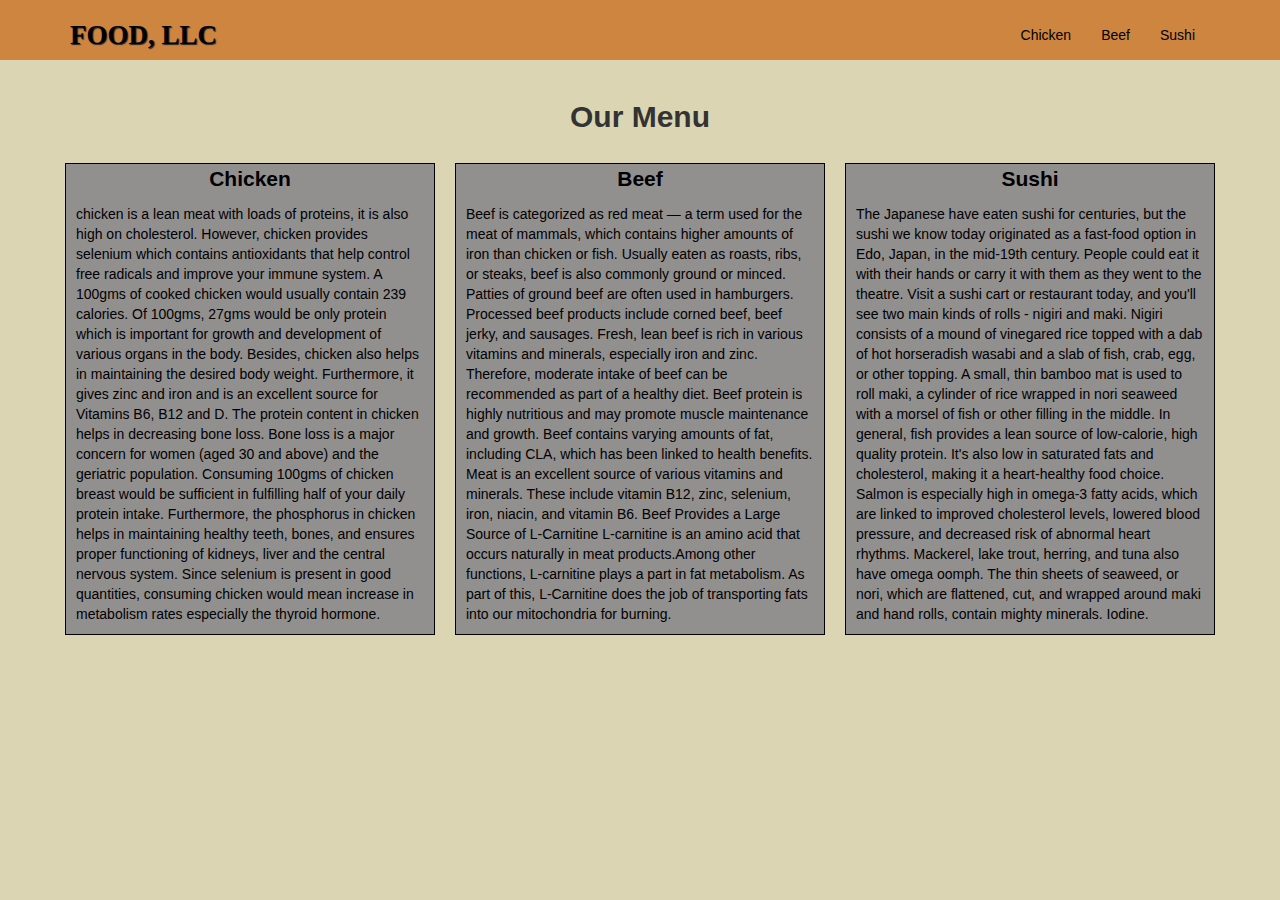
==== mod3-solution/index.html @ f80e8745 "added mod 2 & 3 Assignments" ====
<!doctype html>
<html lang="en">
  <head>
    <meta charset="utf-8">
    <meta http-equiv="X-UA-Compatible" content="IE=edge">
    <meta name="viewport" content="width=device-width, initial-scale=1">


    <title>Boostrap Starter Page</title>
    <link rel="stylesheet" href="css/bootstrap.min.css">
    <link rel="stylesheet" href="css/styles.css">
  </head>
<body>
    <header>
        <nav id="header-nav" class="navbar navbar-default">
          <div class="container">
            <div class="navbar-header">
              
    
              <div class="navbar-brand">
                <a href="index.html"><h1>Food, LLC</h1></a>
              
              </div>
    
              <button type="button" class="navbar-toggle collapsed" data-toggle="collapse" data-target="#collapsable-nav" aria-expanded="false">
                <span class="sr-only">Toggle navigation</span>
                <span class="icon-bar"></span>
                <span class="icon-bar"></span>
                <span class="icon-bar"></span>
              </button>
            </div>
    
            <div id="collapsable-nav" class="collapse navbar-collapse" class="visible-xs">
               <ul id="nav-list" class="nav navbar-nav navbar-right">
                <li>
                  <a href="#chicken"> Chicken</a>
                </li>
                <li>
                  <a href="#beef">Beef</a>
                </li>
                <li>
                  <a href="#sushi">Sushi</a>
                </li>
              </ul><!-- #nav-list -->
            </div><!-- .collapse .navbar-collapse -->
          </div><!-- .container -->
        </nav><!-- #header-nav -->
      </header>
      <div id="main-content" class="container">
        <h2 id="menu-categories-title" class="text-center">Our Menu</h2>

        <section class="row">
            <div id="content" class="col-lg-4 col-md-6 col-sm-12">
                <div id="divcontent">
                <div class="content-title"> Chicken</div>
                <p id="chicken"> chicken is a lean meat with loads of proteins, it is also high on cholesterol. However, chicken provides selenium which contains antioxidants that help control free radicals and improve your immune system. A 100gms of cooked chicken would usually contain 239 calories. Of 100gms, 27gms would be only protein which is important for growth and development of various organs in the body. Besides, chicken also helps in maintaining the desired body weight. Furthermore, it gives zinc and iron and is an excellent source for Vitamins B6, B12 and D.
                    The protein content in chicken helps in decreasing bone loss. Bone loss is a major concern for women (aged 30 and above) and the geriatric population.  Consuming 100gms of chicken breast would be sufficient in fulfilling half of your daily protein intake. Furthermore, the phosphorus in chicken helps in maintaining healthy teeth, bones, and ensures proper functioning of kidneys, liver and the central nervous system.
                    Since selenium is present in good quantities, consuming chicken would mean increase in metabolism rates especially the thyroid hormone.
                </p>
            </div>
            </div>
            <div id="content" class="col-lg-4 col-md-6 col-sm-12">
                    <div id="divcontent">
                <div class="content-title"> Beef</div>
                <p id="beef"> Beef is categorized as red meat — a term used for the meat of mammals, which contains higher amounts of iron than chicken or fish.

                    Usually eaten as roasts, ribs, or steaks, beef is also commonly ground or minced. Patties of ground beef are often used in hamburgers.
                    
                    Processed beef products include corned beef, beef jerky, and sausages.
                    
                    Fresh, lean beef is rich in various vitamins and minerals, especially iron and zinc. Therefore, moderate intake of beef can be recommended as part of a healthy diet.
                    Beef protein is highly nutritious and may promote muscle maintenance and growth. Beef contains varying amounts of fat, including CLA, which has been linked to health benefits.
                    Meat is an excellent source of various vitamins and minerals. These include vitamin B12, zinc, selenium, iron, niacin, and vitamin B6.
                    Beef Provides a Large Source of L-Carnitine
                    L-carnitine is an amino acid that occurs naturally in meat products.Among other functions, L-carnitine plays a part in fat metabolism.

                    As part of this, L-Carnitine does the job of transporting fats into our mitochondria for burning.</p>
                    </div>
            </div>
            <div id="content" class="col-lg-4 col-md-12 col-sm-12">
                    <div id="divcontent">
                <div class="content-title"> Sushi</div>
                <p id="sushi">The Japanese have eaten sushi for centuries, but the sushi we know today originated as a fast-food option in Edo, Japan, in the mid-19th century. People could eat it with their hands or carry it with them as they went to the theatre. Visit a sushi cart or restaurant today, and you'll see two main kinds of rolls - nigiri and maki. Nigiri consists of a mound of vinegared rice topped with a dab of hot horseradish wasabi and a slab of fish, crab, egg, or other topping. A small, thin bamboo mat is used to roll maki, a cylinder of rice wrapped in nori seaweed with a morsel of fish or other filling in the middle. In general, fish provides a lean source of low-calorie, high quality protein. It's also low in saturated fats and cholesterol, making it a heart-healthy food choice. Salmon is especially high in omega-3 fatty acids, which are linked to improved cholesterol levels, lowered blood pressure, and decreased risk of abnormal heart rhythms. Mackerel, lake trout, herring, and tuna also have omega oomph.

                    The thin sheets of seaweed, or nori, which are flattened, cut, and wrapped around maki and hand rolls, contain mighty minerals. Iodine.</p>
            </div>
            </div>
            </section>
        </section>
        </div> <!--#main-content -->

  <!-- jQuery (Bootstrap JS plugins depend on it) -->
  <script src="js/jquery-1.11.3.min.js"></script>
  <script src="js/bootstrap.min.js"></script>
  <script src="js/script.js"></script>
</body>
</html>
---- mod3-solution/css/styles.css ----
* {
    box-sizing: border-box;
    font-family: Arial, Helvetica, sans-serif;
  }
  body {
	background-color: rgb(219, 213, 179);
}

  #content {
	border: none;
	margin-left: auto;
	margin-right: auto;
	margin-top: 10px;
	margin-bottom: 10px;
	padding: 10px;
}

#divcontent{
    border:	1.5px solid black;
	background-color:rgb(146, 143, 143);
	width: 100%;
	/* height: 200px; */
	color: black;
	position: relative;
	overflow: auto;
}

.content-title{
    font-weight: bold;
    width: 100%;
    text-align: center;
    font-size: 1.5em;
}
p {
	padding: 10px;
	margin: 0;
}

#header-nav {
    background-color: peru ;
    border-radius: 0;
    border: 0;
  }
  .navbar-brand {
    padding-top: 25px;
  }
  .navbar-brand h1 { /* Restaurant name */
    font-family: 'Lora', serif;
    color:black;
    font-size: 1.5em;
    text-transform: uppercase;
    font-weight: bold;
    text-shadow: 1px 1px 1px #222;
    margin-top: 0;
    margin-bottom: 0;
    line-height: .75;
  }
  
  #menu-categories-title{
      font-weight: bold;
  }

  #nav-list {
    margin-top: 10px;
  }
  #nav-list a {
    color: black;
    text-align: center;
  }
  #nav-list a:hover {
    background: #E7E7E7;
  }
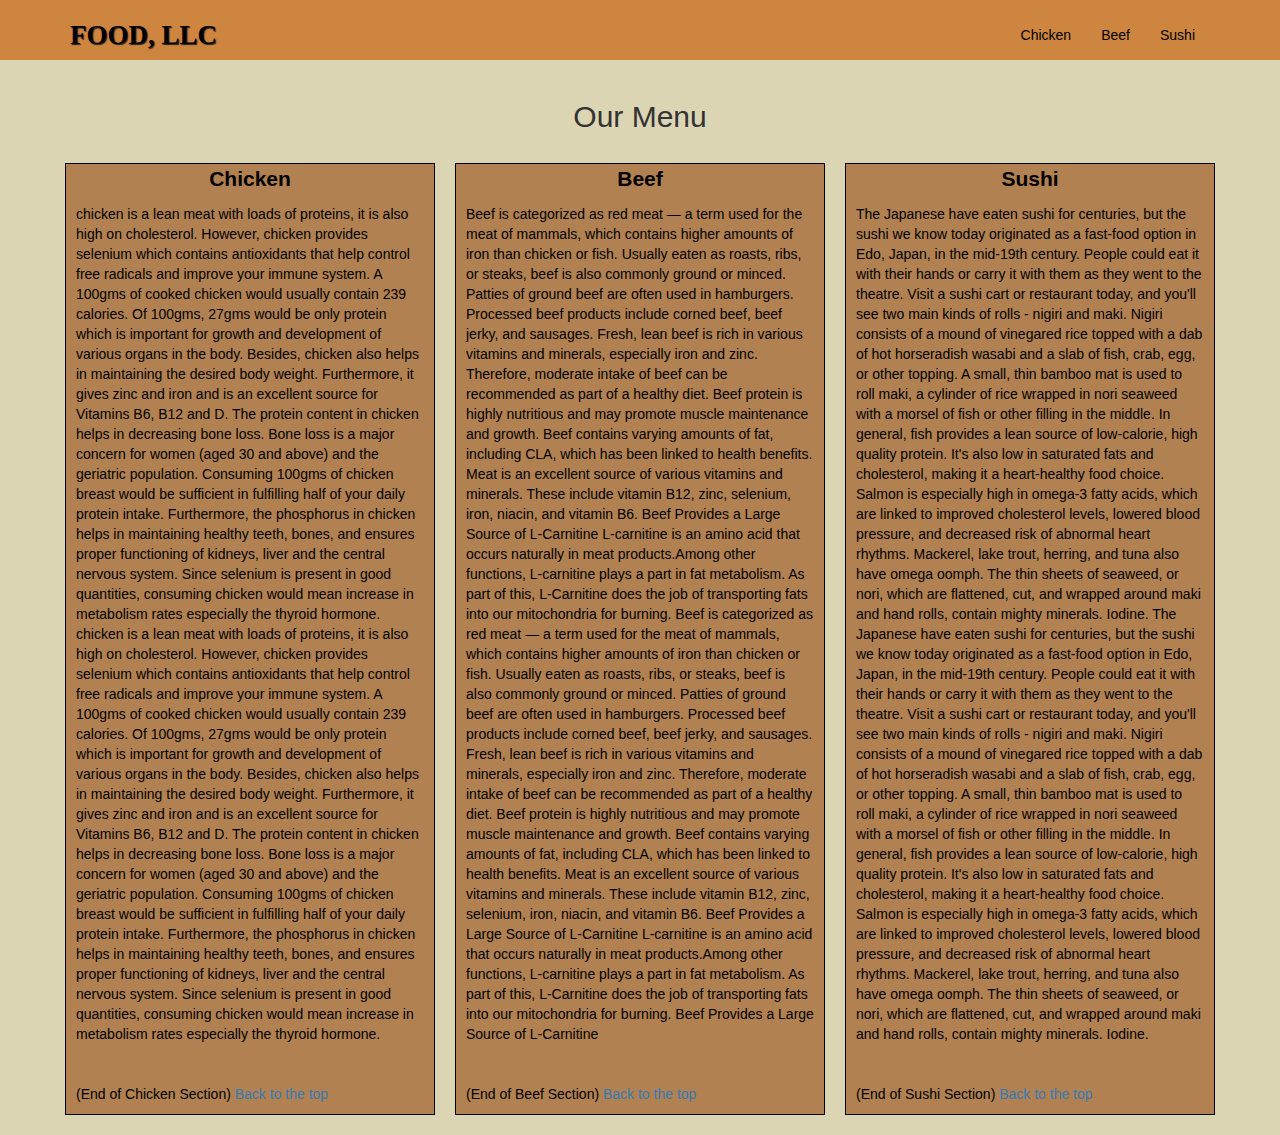
==== commit 522ff338: "navigation changes" ====
--- a/mod3-solution/index.html
+++ b/mod3-solution/index.html
@@ -11,13 +11,14 @@
     <link rel="stylesheet" href="css/styles.css">
   </head>
 <body>
+    
     <header>
         <nav id="header-nav" class="navbar navbar-default">
           <div class="container">
             <div class="navbar-header">
               
     
-              <div class="navbar-brand">
+              <div  class="navbar-brand">
                 <a href="index.html"><h1>Food, LLC</h1></a>
               
               </div>
@@ -30,7 +31,7 @@
               </button>
             </div>
     
-            <div id="collapsable-nav" class="collapse navbar-collapse" class="visible-xs">
+            <div id="collapsable-nav" class="collapse navbar-collapse visible-xs">
                <ul id="nav-list" class="nav navbar-nav navbar-right">
                 <li>
                   <a href="#chicken"> Chicken</a>
@@ -47,7 +48,7 @@
         </nav><!-- #header-nav -->
       </header>
       <div id="main-content" class="container">
-        <h2 id="menu-categories-title" class="text-center">Our Menu</h2>
+        <h2  id="top menu-categories-title" class="text-center">Our Menu</h2>
 
         <section class="row">
             <div id="content" class="col-lg-4 col-md-6 col-sm-12">
@@ -56,7 +57,13 @@
                 <p id="chicken"> chicken is a lean meat with loads of proteins, it is also high on cholesterol. However, chicken provides selenium which contains antioxidants that help control free radicals and improve your immune system. A 100gms of cooked chicken would usually contain 239 calories. Of 100gms, 27gms would be only protein which is important for growth and development of various organs in the body. Besides, chicken also helps in maintaining the desired body weight. Furthermore, it gives zinc and iron and is an excellent source for Vitamins B6, B12 and D.
                     The protein content in chicken helps in decreasing bone loss. Bone loss is a major concern for women (aged 30 and above) and the geriatric population.  Consuming 100gms of chicken breast would be sufficient in fulfilling half of your daily protein intake. Furthermore, the phosphorus in chicken helps in maintaining healthy teeth, bones, and ensures proper functioning of kidneys, liver and the central nervous system.
                     Since selenium is present in good quantities, consuming chicken would mean increase in metabolism rates especially the thyroid hormone.
-                </p>
+                
+                    chicken is a lean meat with loads of proteins, it is also high on cholesterol. However, chicken provides selenium which contains antioxidants that help control free radicals and improve your immune system. A 100gms of cooked chicken would usually contain 239 calories. Of 100gms, 27gms would be only protein which is important for growth and development of various organs in the body. Besides, chicken also helps in maintaining the desired body weight. Furthermore, it gives zinc and iron and is an excellent source for Vitamins B6, B12 and D.
+                    The protein content in chicken helps in decreasing bone loss. Bone loss is a major concern for women (aged 30 and above) and the geriatric population.  Consuming 100gms of chicken breast would be sufficient in fulfilling half of your daily protein intake. Furthermore, the phosphorus in chicken helps in maintaining healthy teeth, bones, and ensures proper functioning of kidneys, liver and the central nervous system.
+                    Since selenium is present in good quantities, consuming chicken would mean increase in metabolism rates especially the thyroid hormone.
+                    
+                </p><br>
+                <p>(End of Chicken Section)<a href="#top"> Back to the top</a></p>
             </div>
             </div>
             <div id="content" class="col-lg-4 col-md-6 col-sm-12">
@@ -74,7 +81,22 @@
                     Beef Provides a Large Source of L-Carnitine
                     L-carnitine is an amino acid that occurs naturally in meat products.Among other functions, L-carnitine plays a part in fat metabolism.
 
-                    As part of this, L-Carnitine does the job of transporting fats into our mitochondria for burning.</p>
+                    As part of this, L-Carnitine does the job of transporting fats into our mitochondria for burning.
+                    Beef is categorized as red meat — a term used for the meat of mammals, which contains higher amounts of iron than chicken or fish.
+
+                    Usually eaten as roasts, ribs, or steaks, beef is also commonly ground or minced. Patties of ground beef are often used in hamburgers.
+                    
+                    Processed beef products include corned beef, beef jerky, and sausages.
+                    
+                    Fresh, lean beef is rich in various vitamins and minerals, especially iron and zinc. Therefore, moderate intake of beef can be recommended as part of a healthy diet.
+                    Beef protein is highly nutritious and may promote muscle maintenance and growth. Beef contains varying amounts of fat, including CLA, which has been linked to health benefits.
+                    Meat is an excellent source of various vitamins and minerals. These include vitamin B12, zinc, selenium, iron, niacin, and vitamin B6.
+                    Beef Provides a Large Source of L-Carnitine
+                    L-carnitine is an amino acid that occurs naturally in meat products.Among other functions, L-carnitine plays a part in fat metabolism.
+
+                    As part of this, L-Carnitine does the job of transporting fats into our mitochondria for burning.
+                    Beef Provides a Large Source of L-Carnitine </p><br>
+                    <p>(End of Beef Section)<a href="#top"> Back to the top</a></p>
                     </div>
             </div>
             <div id="content" class="col-lg-4 col-md-12 col-sm-12">
@@ -82,8 +104,13 @@
                 <div class="content-title"> Sushi</div>
                 <p id="sushi">The Japanese have eaten sushi for centuries, but the sushi we know today originated as a fast-food option in Edo, Japan, in the mid-19th century. People could eat it with their hands or carry it with them as they went to the theatre. Visit a sushi cart or restaurant today, and you'll see two main kinds of rolls - nigiri and maki. Nigiri consists of a mound of vinegared rice topped with a dab of hot horseradish wasabi and a slab of fish, crab, egg, or other topping. A small, thin bamboo mat is used to roll maki, a cylinder of rice wrapped in nori seaweed with a morsel of fish or other filling in the middle. In general, fish provides a lean source of low-calorie, high quality protein. It's also low in saturated fats and cholesterol, making it a heart-healthy food choice. Salmon is especially high in omega-3 fatty acids, which are linked to improved cholesterol levels, lowered blood pressure, and decreased risk of abnormal heart rhythms. Mackerel, lake trout, herring, and tuna also have omega oomph.
 
+                    The thin sheets of seaweed, or nori, which are flattened, cut, and wrapped around maki and hand rolls, contain mighty minerals. Iodine.
+                    The Japanese have eaten sushi for centuries, but the sushi we know today originated as a fast-food option in Edo, Japan, in the mid-19th century. People could eat it with their hands or carry it with them as they went to the theatre. Visit a sushi cart or restaurant today, and you'll see two main kinds of rolls - nigiri and maki. Nigiri consists of a mound of vinegared rice topped with a dab of hot horseradish wasabi and a slab of fish, crab, egg, or other topping. A small, thin bamboo mat is used to roll maki, a cylinder of rice wrapped in nori seaweed with a morsel of fish or other filling in the middle. In general, fish provides a lean source of low-calorie, high quality protein. It's also low in saturated fats and cholesterol, making it a heart-healthy food choice. Salmon is especially high in omega-3 fatty acids, which are linked to improved cholesterol levels, lowered blood pressure, and decreased risk of abnormal heart rhythms. Mackerel, lake trout, herring, and tuna also have omega oomph.
+
                     The thin sheets of seaweed, or nori, which are flattened, cut, and wrapped around maki and hand rolls, contain mighty minerals. Iodine.</p>
-            </div>
+                    <br>
+                    <p>(End of Sushi Section)<a href="#top"> Back to the top</a></p>
+                </div>
             </div>
             </section>
         </section>
--- a/mod3-solution/css/styles.css
+++ b/mod3-solution/css/styles.css
@@ -17,7 +17,7 @@
 
 #divcontent{
     border:	1.5px solid black;
-	background-color:rgb(146, 143, 143);
+	background-color:rgb(177, 129, 81);
 	width: 100%;
 	/* height: 200px; */
 	color: black;
